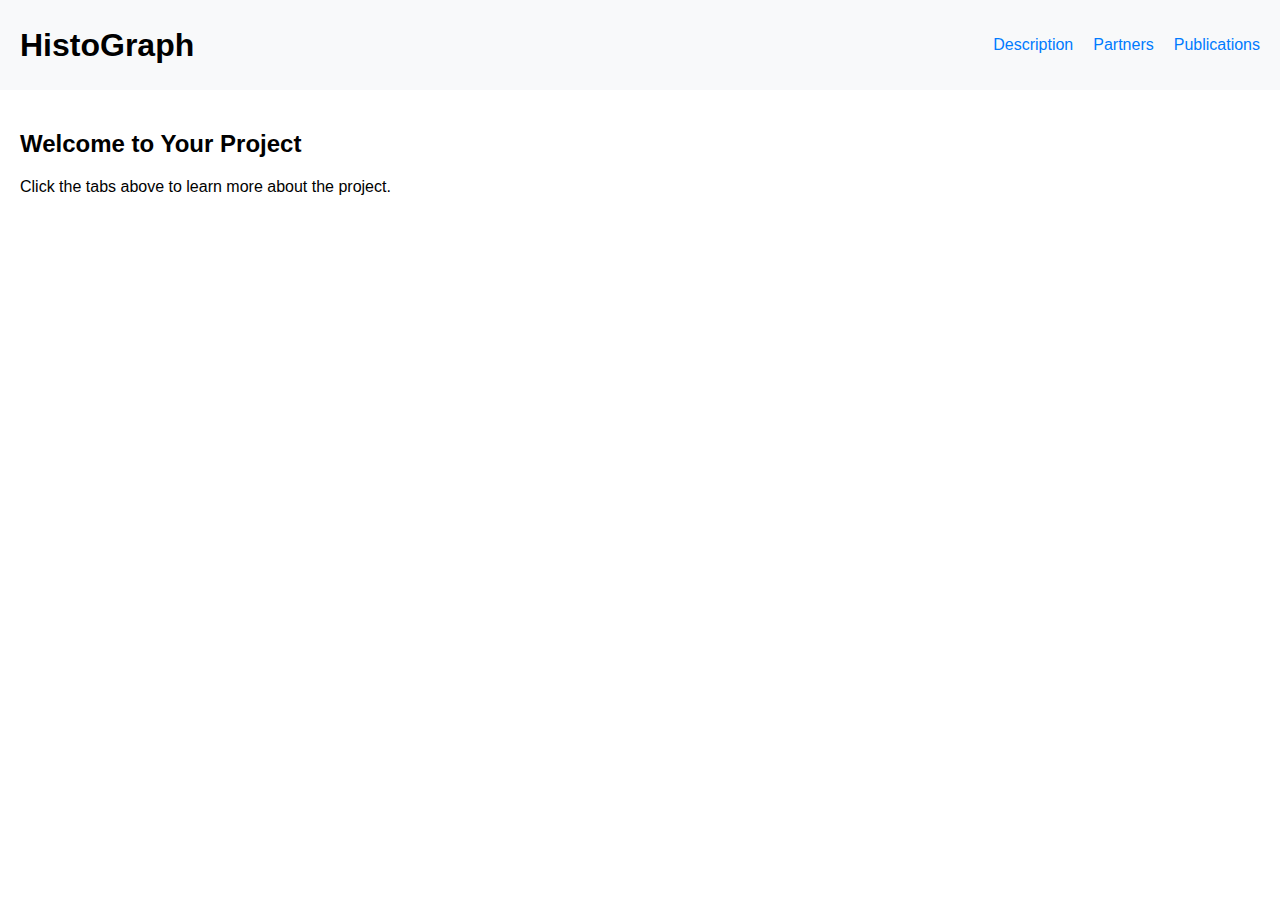
==== index.html @ d361fc22 "Update index.html" ====
<!DOCTYPE html>
<html lang="en">
<head>
    <meta charset="UTF-8">
    <meta name="viewport" content="width=device-width, initial-scale=1.0">
    <title>Your Project Title</title>
    <link rel="stylesheet" href="styles.css">
</head>
<body>
    <header>
        <div class="container">
            <h1>HistoGraph</h1>
            <nav>
                <ul>
                    <li><a href="description.html">Description</a></li>
                    <li><a href="partners.html">Partners</a></li>
                    <li><a href="publications.html">Publications</a></li>
                </ul>
            </nav>
        </div>
    </header>
    <main>
        <h2>Welcome to Your Project</h2>
        <p>Click the tabs above to learn more about the project.</p>
    </main>
</body>
</html>
---- styles.css ----
body {
    font-family: Arial, sans-serif;
    margin: 0;
    padding: 0;
}

.container {
    display: flex;
    justify-content: space-between;
    align-items: center;
    padding: 20px;
    background-color: #f8f9fa;
}

h1 {
    margin: 0;
}

nav ul {
    list-style: none;
    padding: 0;
    display: flex;
}

nav ul li {
    margin-left: 20px;
}

nav a {
    text-decoration: none;
    color: #007bff;
}

main {
    padding: 20px;
}
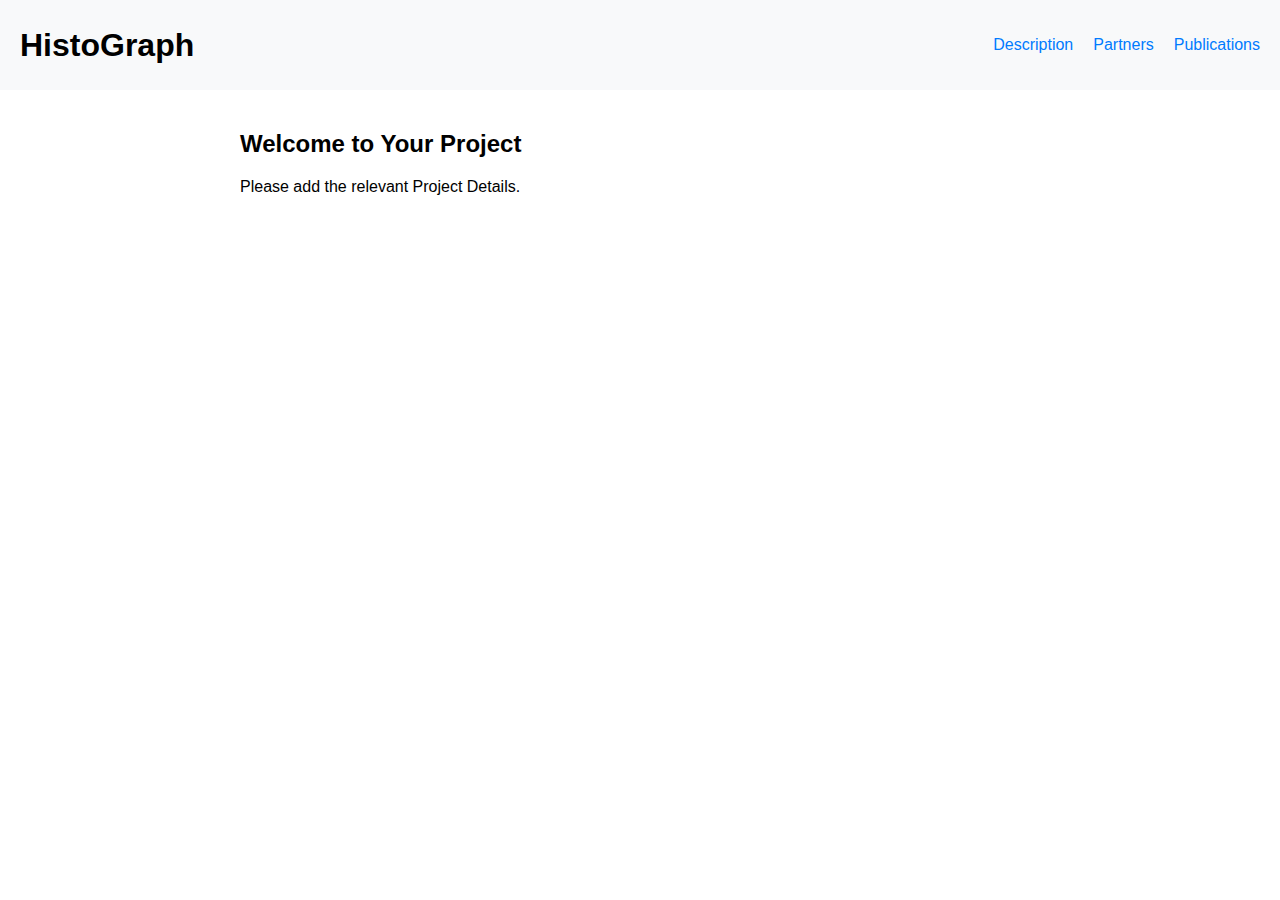
==== commit 0425c78e: "Update index.html" ====
--- a/index.html
+++ b/index.html
@@ -3,7 +3,7 @@
 <head>
     <meta charset="UTF-8">
     <meta name="viewport" content="width=device-width, initial-scale=1.0">
-    <title>Your Project Title</title>
+    <title>HistoGraph</title>
     <link rel="stylesheet" href="styles.css">
 </head>
 <body>
@@ -19,9 +19,9 @@
             </nav>
         </div>
     </header>
-    <main>
+    <main class="main-container">
         <h2>Welcome to Your Project</h2>
-        <p>Click the tabs above to learn more about the project.</p>
+        <p>Please add the relevant Project Details.</p>
     </main>
 </body>
 </html>
--- a/styles.css
+++ b/styles.css
@@ -31,6 +31,18 @@
     color: #007bff;
 }
 
-main {
+.main-container {
     padding: 20px;
+    max-width: 800px; /* Set a max width for main content */
+    margin: 0 auto; /* Center the content */
 }
+
+.partner {
+    display: flex;
+    align-items: center;
+    margin-bottom: 20px;
+}
+
+.partner img {
+    margin-right: 15px;
+}
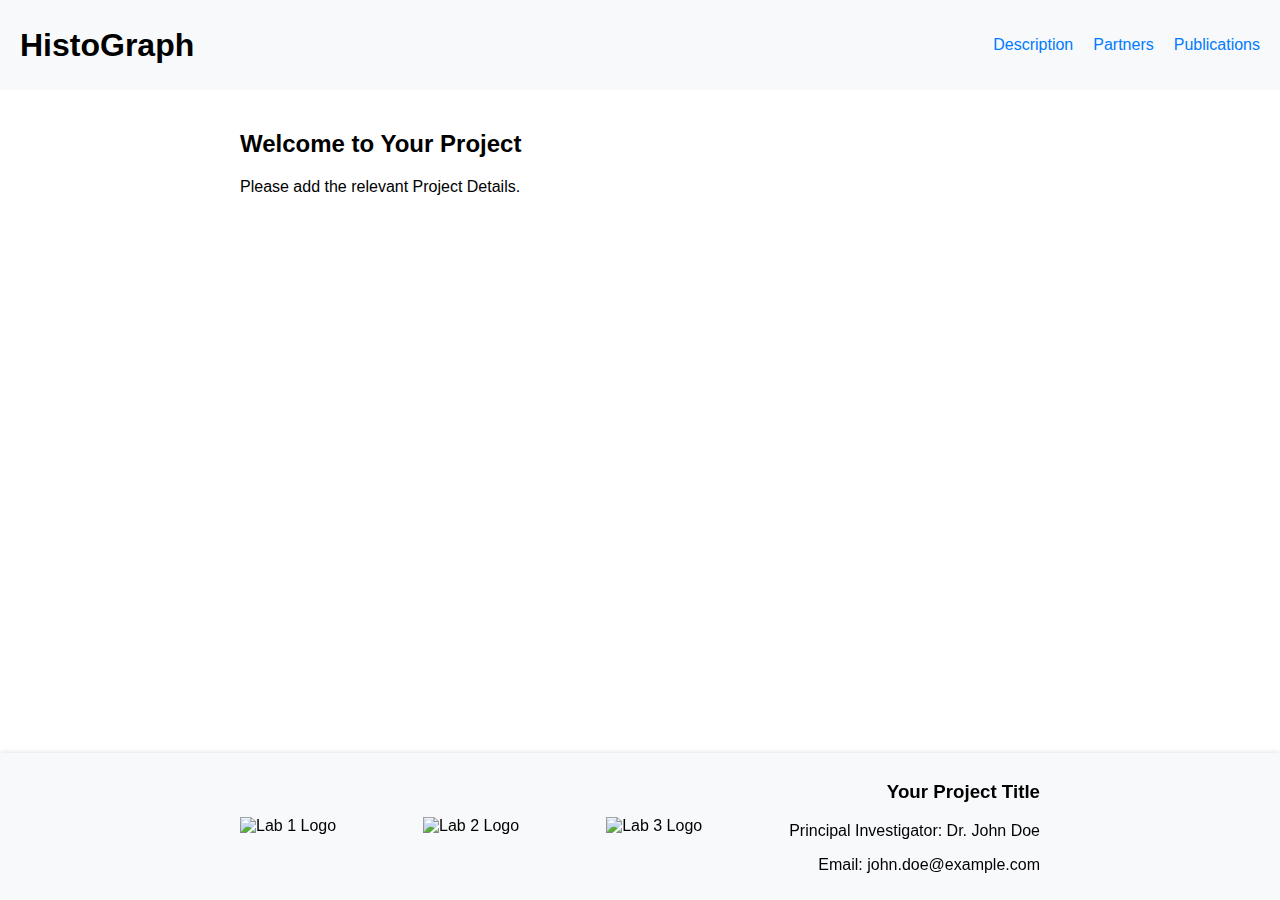
==== commit c9f649b1: "Update index.html" ====
--- a/index.html
+++ b/index.html
@@ -23,5 +23,18 @@
         <h2>Welcome to Your Project</h2>
         <p>Please add the relevant Project Details.</p>
     </main>
+
+    <footer class="footer">
+        <div class="footer-container">
+            <img src="https://via.placeholder.com/50" alt="Lab 1 Logo" class="footer-logo">
+            <img src="https://via.placeholder.com/50" alt="Lab 2 Logo" class="footer-logo">
+            <img src="https://via.placeholder.com/50" alt="Lab 3 Logo" class="footer-logo">
+            <div class="footer-text">
+                <h3>Your Project Title</h3>
+                <p>Principal Investigator: Dr. John Doe</p>
+                <p>Email: john.doe@example.com</p>
+            </div>
+        </div>
+    </footer>
 </body>
 </html>
--- a/styles.css
+++ b/styles.css
@@ -46,3 +46,29 @@
 .partner img {
     margin-right: 15px;
 }
+.footer {
+    position: fixed;
+    bottom: 0;
+    left: 0;
+    right: 0;
+    background-color: #f8f9fa;
+    padding: 10px 20px;
+    text-align: center;
+    box-shadow: 0 -1px 5px rgba(0, 0, 0, 0.1);
+}
+
+.footer-container {
+    display: flex;
+    align-items: center;
+    justify-content: space-between;
+    max-width: 800px; /* Same max width as main content */
+    margin: 0 auto; /* Center the content */
+}
+
+.footer-logo {
+    margin-right: 10px;
+}
+
+.footer-text {
+    text-align: right;
+}
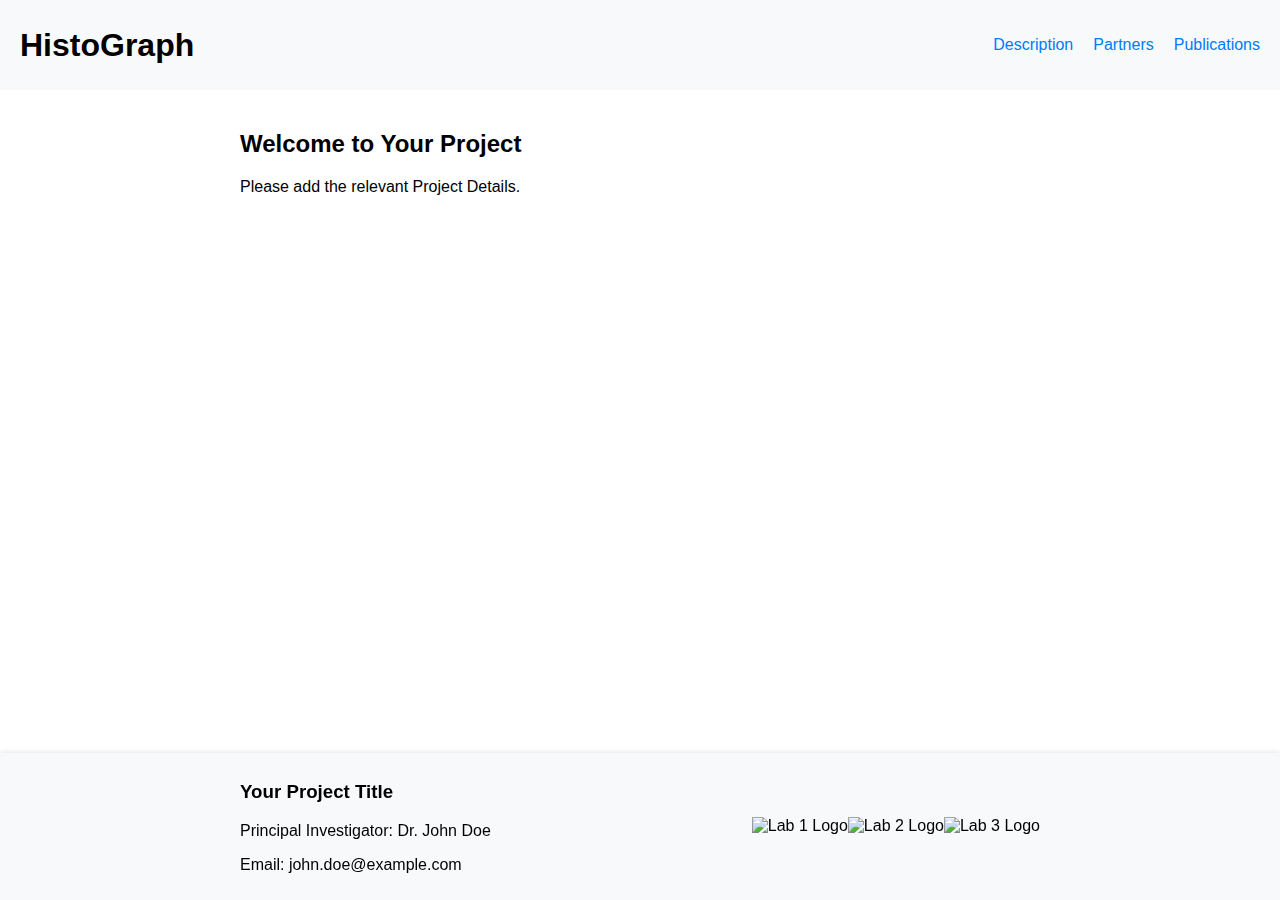
==== commit 834b2432: "Update index.html" ====
--- a/index.html
+++ b/index.html
@@ -26,14 +26,16 @@
 
     <footer class="footer">
         <div class="footer-container">
-            <img src="https://via.placeholder.com/50" alt="Lab 1 Logo" class="footer-logo">
-            <img src="https://via.placeholder.com/50" alt="Lab 2 Logo" class="footer-logo">
-            <img src="https://via.placeholder.com/50" alt="Lab 3 Logo" class="footer-logo">
             <div class="footer-text">
                 <h3>Your Project Title</h3>
                 <p>Principal Investigator: Dr. John Doe</p>
                 <p>Email: john.doe@example.com</p>
             </div>
+            <div class="footer-logos">
+                <img src="https://via.placeholder.com/50" alt="Lab 1 Logo" class="footer-logo">
+                <img src="https://via.placeholder.com/50" alt="Lab 2 Logo" class="footer-logo">
+                <img src="https://via.placeholder.com/50" alt="Lab 3 Logo" class="footer-logo">
+            </div>
         </div>
     </footer>
 </body>
--- a/styles.css
+++ b/styles.css
@@ -46,6 +46,7 @@
 .partner img {
     margin-right: 15px;
 }
+
 .footer {
     position: fixed;
     bottom: 0;
@@ -53,7 +54,6 @@
     right: 0;
     background-color: #f8f9fa;
     padding: 10px 20px;
-    text-align: center;
     box-shadow: 0 -1px 5px rgba(0, 0, 0, 0.1);
 }
 
@@ -65,10 +65,16 @@
     margin: 0 auto; /* Center the content */
 }
 
-.footer-logo {
-    margin-right: 10px;
+.footer-logos {
+    display: flex;
+    align-items: center;
 }
 
 .footer-text {
-    text-align: right;
+    text-align: left; /* Align text to the left */
 }
+
+.footer-logos {
+    display: flex;
+    align-items: center;
+}
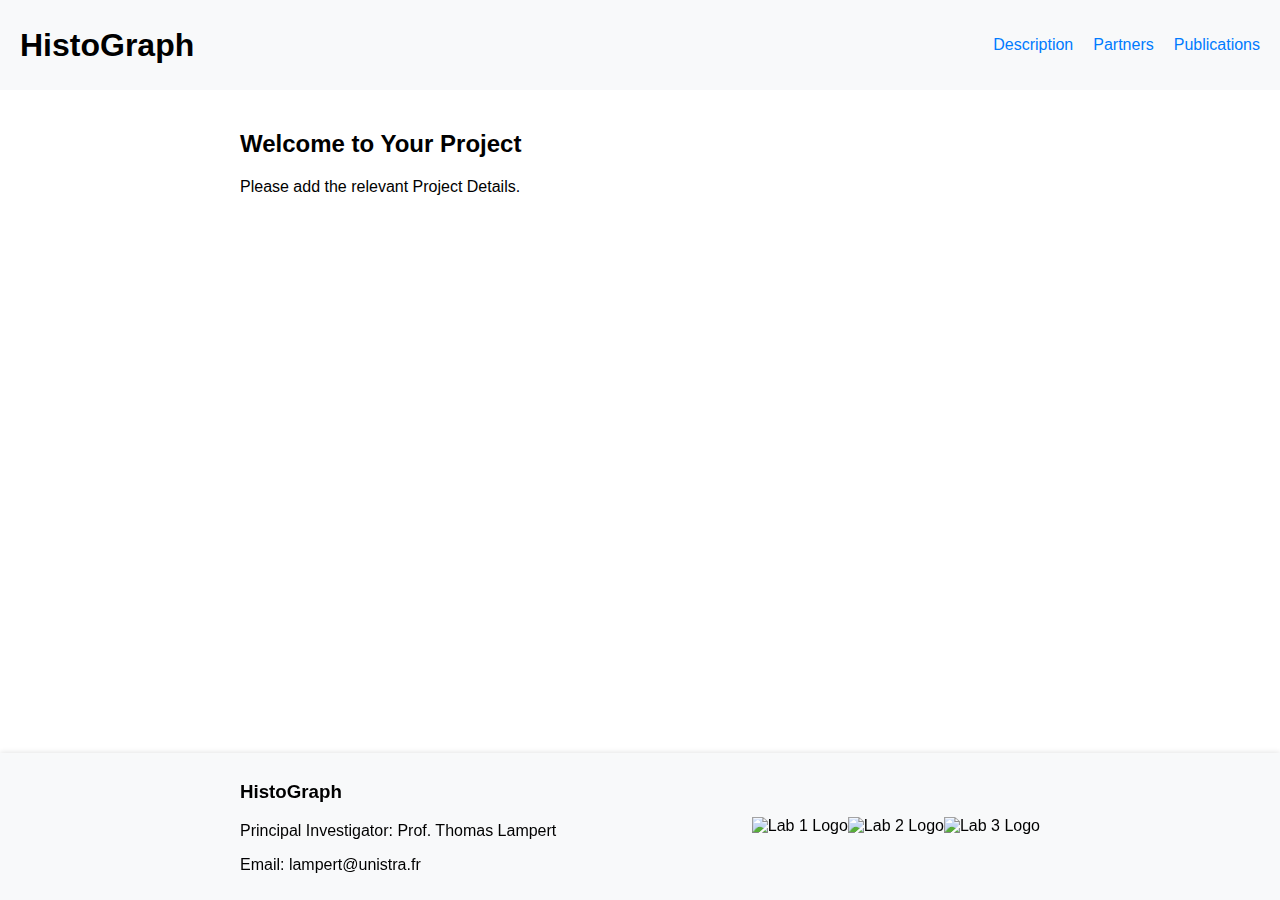
==== commit 6ae31ceb: "Update index.html" ====
--- a/index.html
+++ b/index.html
@@ -9,7 +9,7 @@
 <body>
     <header>
         <div class="container">
-            <h1>HistoGraph</h1>
+            <h1><a href="index.html" style="text-decoration: none; color: inherit;">HistoGraph</a></h1>
             <nav>
                 <ul>
                     <li><a href="description.html">Description</a></li>
@@ -27,14 +27,14 @@
     <footer class="footer">
         <div class="footer-container">
             <div class="footer-text">
-                <h3>Your Project Title</h3>
-                <p>Principal Investigator: Dr. John Doe</p>
-                <p>Email: john.doe@example.com</p>
+                <h3>HistoGraph</h3>
+                <p>Principal Investigator: Prof. Thomas Lampert</p>
+                <p>Email: lampert@unistra.fr</p>
             </div>
             <div class="footer-logos">
-                <img src="https://via.placeholder.com/50" alt="Lab 1 Logo" class="footer-logo">
-                <img src="https://via.placeholder.com/50" alt="Lab 2 Logo" class="footer-logo">
-                <img src="https://via.placeholder.com/50" alt="Lab 3 Logo" class="footer-logo">
+                <img src="https://via.placeholder.com/100" alt="Lab 1 Logo" class="footer-logo">
+                <img src="https://via.placeholder.com/100" alt="Lab 2 Logo" class="footer-logo">
+                <img src="https://via.placeholder.com/100" alt="Lab 3 Logo" class="footer-logo">
             </div>
         </div>
     </footer>
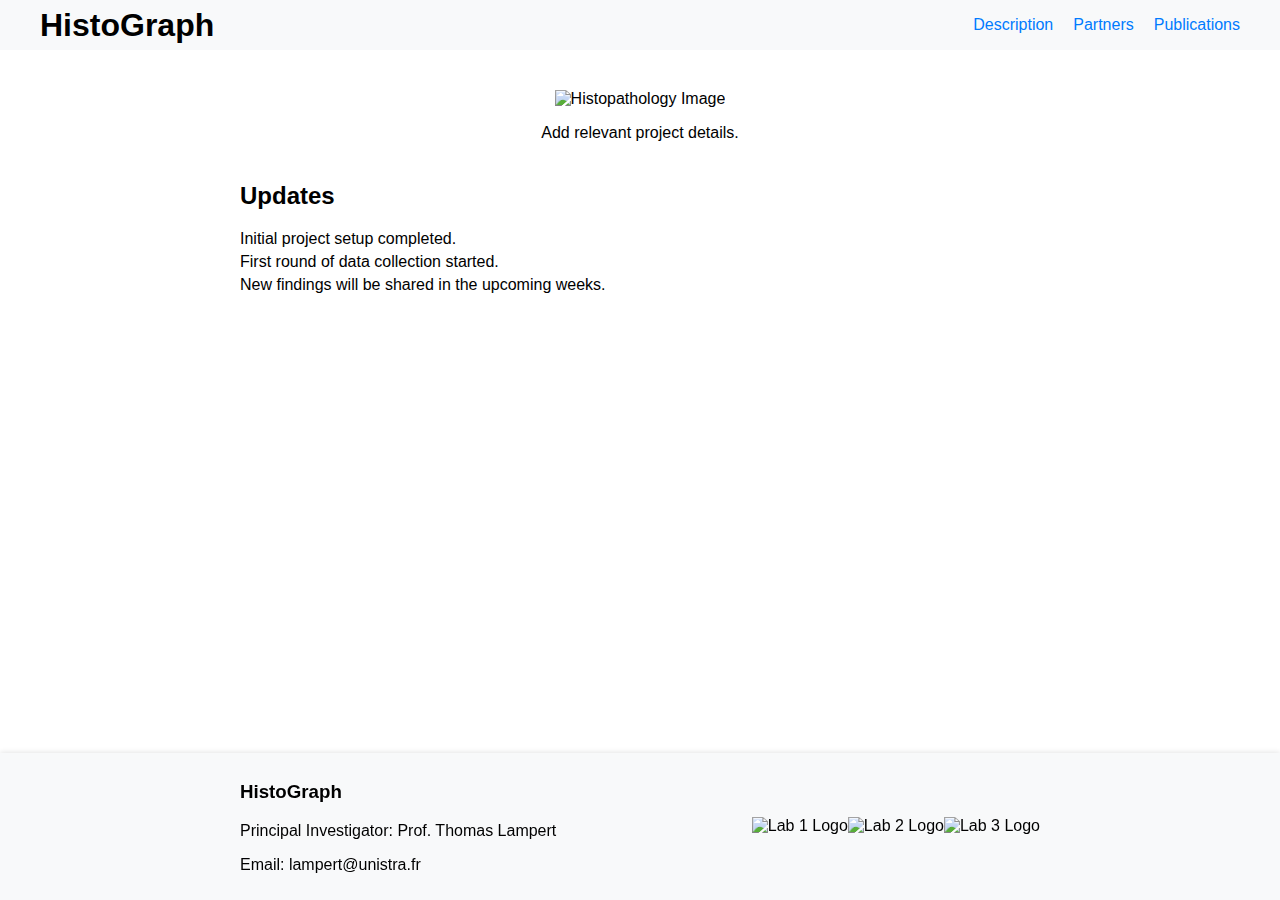
==== commit 1513fbd6: "Update index.html" ====
--- a/index.html
+++ b/index.html
@@ -19,9 +19,21 @@
             </nav>
         </div>
     </header>
+    
     <main class="main-container">
-        <h2>Welcome to Your Project</h2>
-        <p>Please add the relevant Project Details.</p>
+        <div class="image-center">
+            <img src="https://via.placeholder.com/600x400" alt="Histopathology Image" class="project-image">
+            <p>Add relevant project details.</p>
+        </div>
+
+        <div class="updates-section">
+            <h2>Updates</h2>
+            <ul class="updates-list">
+                <li>Initial project setup completed.</li>
+                <li>First round of data collection started.</li>
+                <li>New findings will be shared in the upcoming weeks.</li>
+            </ul>
+        </div>
     </main>
 
     <footer class="footer">
--- a/styles.css
+++ b/styles.css
@@ -4,16 +4,24 @@
     padding: 0;
 }
 
+header {
+    background-color: #f8f9fa; /* Keep the background color consistent */
+}
+
 .container {
     display: flex;
     justify-content: space-between;
     align-items: center;
-    padding: 20px;
-    background-color: #f8f9fa;
+    padding: 0 40px; /* Add horizontal padding to the container */
 }
 
 h1 {
     margin: 0;
+    flex-grow: 1; /* Allow title to take available space */
+}
+
+nav {
+    margin-left: 20px; /* Add some space between title and navigation */
 }
 
 nav ul {
@@ -28,7 +36,7 @@
 
 nav a {
     text-decoration: none;
-    color: #007bff;
+    color: #007bff; /* Change to desired color */
 }
 
 .main-container {
@@ -60,14 +68,9 @@
 .footer-container {
     display: flex;
     align-items: center;
-    justify-content: space-between;
+    justify-content: space-between; /* Align items to the ends */
     max-width: 800px; /* Same max width as main content */
     margin: 0 auto; /* Center the content */
-}
-
-.footer-logos {
-    display: flex;
-    align-items: center;
 }
 
 .footer-text {
@@ -78,3 +81,27 @@
     display: flex;
     align-items: center;
 }
+
+/* New styles for the image and updates section */
+.image-center {
+    text-align: center; /* Center the content */
+    margin: 20px 0; /* Add space above and below the image */
+}
+
+.project-image {
+    max-width: 100%; /* Ensure the image is responsive */
+    height: auto; /* Maintain aspect ratio */
+}
+
+.updates-section {
+    margin-top: 40px; /* Add space above the updates section */
+}
+
+.updates-list {
+    list-style-type: none; /* Remove default list styles */
+    padding: 0; /* Remove padding */
+}
+
+.updates-list li {
+    margin: 5px 0; /* Space between list items */
+}
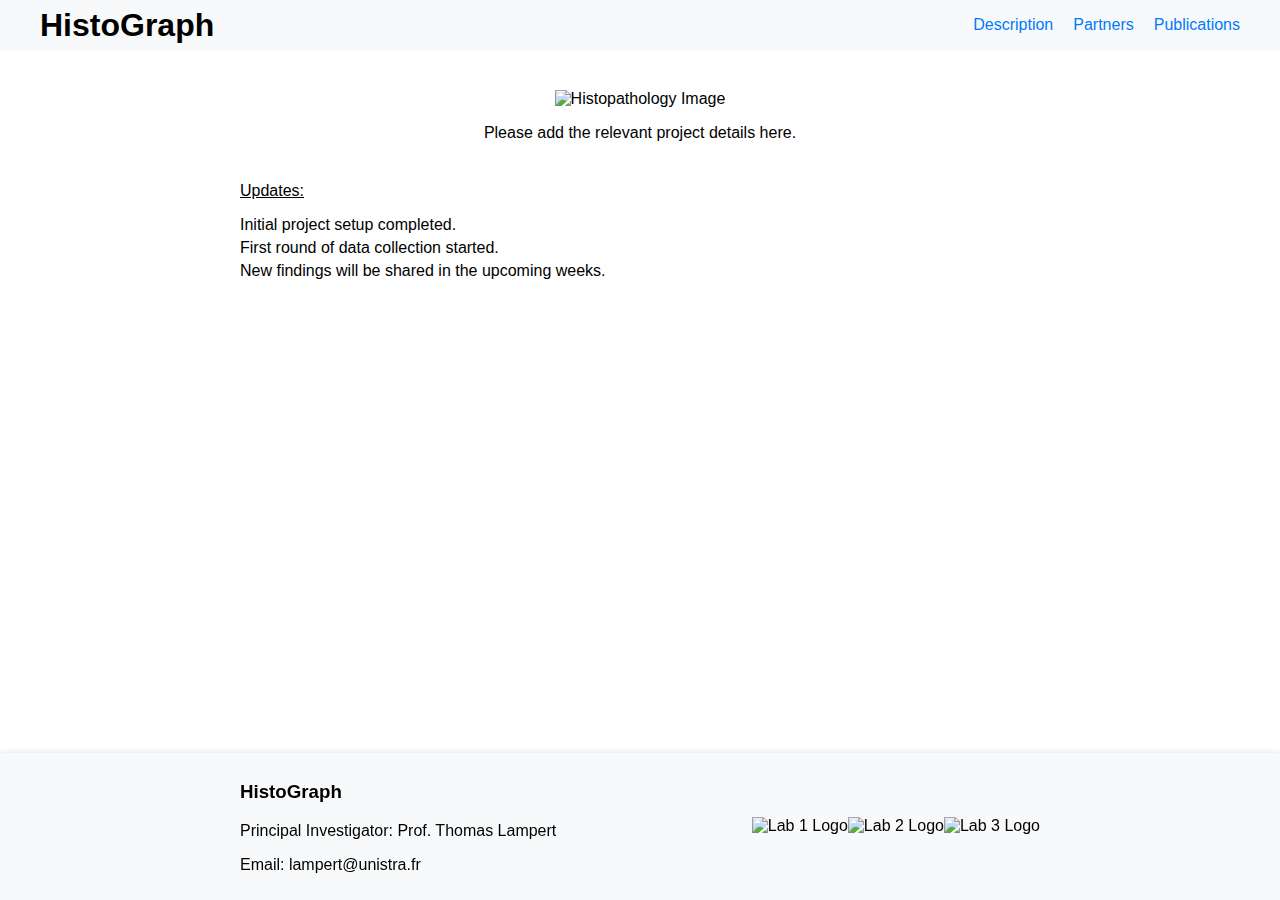
==== commit 8483548a: "Update index.html" ====
--- a/index.html
+++ b/index.html
@@ -23,11 +23,11 @@
     <main class="main-container">
         <div class="image-center">
             <img src="https://via.placeholder.com/600x400" alt="Histopathology Image" class="project-image">
-            <p>Add relevant project details.</p>
+            <p>Please add the relevant project details here.</p>
         </div>
 
         <div class="updates-section">
-            <h2>Updates</h2>
+            <p><u>Updates:</u></p>
             <ul class="updates-list">
                 <li>Initial project setup completed.</li>
                 <li>First round of data collection started.</li>
